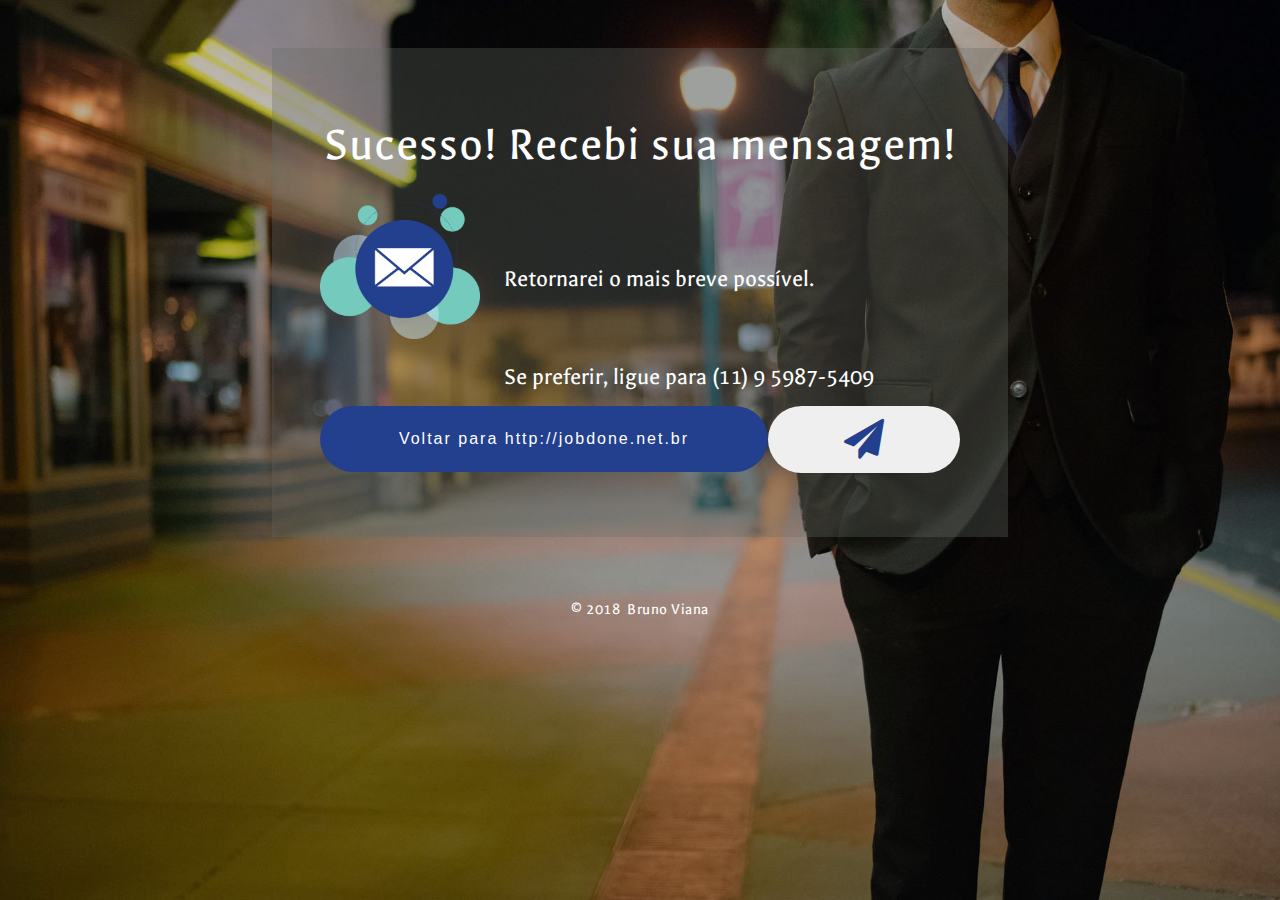
==== mail-success.html @ a44b213d "Setup inicial" ====
<!doctype html>
<html>
<head>
<title>Consultoria em Tecnologia da Informação</title>
<link href="images/shortcut.ico" rel="shortcut icon">
<meta name="viewport" content="width=device-width, initial-scale=1">
<meta http-equiv="Content-Type" content="text/html; charset=utf-8" />
<link href="http://fonts.googleapis.com/css?family=Galdeano" rel="stylesheet">
<link href="css/font-awesome.css" rel="stylesheet" type="text/css" media="all" />
<link href="css/style-mail.css" rel='stylesheet' type='text/css' media="all" />
</head>
<body>

<div class="content-w3ls agileits agileinfo wthree w3-agileits">
	<h2 class="agileits-w3layouts agile w3-agile">Sucesso! Recebi sua mensagem!</h2>
	<img src="images/mail.png" alt="" />
	<p class="agileits-w3layouts agile w3-agile">Retornarei o mais breve possível.</p>
	<p class="agileits-w3layouts agile w3-agile">Se preferir, ligue para (11) 9 5987-5409</p>
	<div class="clear"></div>
	<div class="subscribe-w3ls">
			<div class="form-group1 w3layouts w3 w3l w3ls">
				<input type="button" id="email" value="Voltar para http://jobdone.net.br">
			</div>
			<div class="form-group2 agileits agileinfo wthree w3-agileits">
				<a href="http://jobdone.net.br"><button class="btn btn-outline btn-lg"><i class="fa fa-paper-plane" aria-hidden="true"></i></button></a>
			</div>
			<div class="clear"></div>
	</div>
</div>
<div class="agileits-w3layouts-copyright">
	<p class="w3ls-copyright">© 2018 &nbsp;Bruno Viana</p>
</div>
</body>
</html>
---- css/style-mail.css ----
/*--A Design by W3layouts 
Author: W3layout
Author URL: http://w3layouts.com
License: Creative Commons Attribution 3.0 Unported
License URL: http://creativecommons.org/licenses/by/3.0/
--*/

/*--- reset code ---*/
html,body,div,span,applet,object,iframe,h1,h2,h3,h4,h5,h6,p,blockquote,pre,a,abbr,acronym,address,big,cite,code,del,dfn,em,img,ins,kbd,q,s,samp,small,strike,strong,sub,sup,tt,var,b,u,i,dl,dt,dd,ol,nav ul,nav li,fieldset,form,label,legend,table,caption,tbody,tfoot,thead,tr,th,td,article,aside,canvas,details,embed,figure,figcaption,footer,header,hgroup,menu,nav,output,ruby,section,summary,time,mark,audio,video {
	margin:0;
	padding:0;
	border:0;
	font-size:100%;
	font:inherit;
	vertical-align:baseline;
}
article, aside, details, figcaption, figure,footer, header, hgroup, menu, nav, section {
	display: block;
}
ol,ul {
	list-style:none;
	margin:0px;
	padding:0px;
}
/*-- w3ls --*/
blockquote,q {
	quotes:none;
}
blockquote:before,blockquote:after,q:before,q:after {
	content:'';
	content:none;
}
table {
	border-collapse:collapse;
	border-spacing:0;
}
/*-- agileits --*/
/* start editing from here */
a {
	text-decoration:none;
}
.txt-rt {
	text-align:right;
}/* text align right */
.txt-lt {
	text-align:left;
}/* text align left */
.txt-center {
	text-align:center;
}/* text align center */
/*-- w3l --*/
.float-rt {
	float:right;
}/* float right */
.float-lt {
	float:left;
}/* float left */
.clear {
	clear:both;
}/* clear float */
/*-- agileits --*/
.pos-relative {
	position:relative;
}/* Position Relative */
.pos-absolute {
	position:absolute;
}/* Position Absolute */
.vertical-base {	
	vertical-align:baseline;
}/* vertical align baseline */
.vertical-top {	
	vertical-align:top;
}/* vertical align top */
nav.vertical ul li {	
	display:block;
}/* vertical menu */
nav.horizontal ul li {	
	display: inline-block;
}/* horizontal menu */
img {
	max-width:100%;
}

/*-- agileinfo --*/
/*--- end reset code ---*/
body {
    background: url(../images/banner-mail.jpg) no-repeat center;
    background-attachment: fixed;
    background-size: cover;
  font-family: 'Galdeano', sans-serif;
}
h1.header-agileits {
    text-align: center;
    font-size: 3em;
    font-weight: normal;
    padding-top: 1.5em;
    text-transform: uppercase;
    color: #fff;
    letter-spacing: 2px;
}
.content-w3ls {
    background-color:rgba(104, 109, 103, 0.32);
    width: 50%;
    margin: 3em auto;
    padding: 3em;
    text-align: center;
}
/*-- agileinfo --*/
.content-w3ls img {
    width: 25%;
    height: auto;
    float: left;
}
.content-w3ls h2 {
    font-size: 3em;
    font-weight: normal;
    color: #fff;
    letter-spacing: 1px;
    padding:0.5em 0;
}
.content-w3ls p {
    font-size: 1.5em;
    color: #fff;
    float: left;
    padding: 4em 2em 0;
}
.subscribe-w3ls {
    width: 100%;
    margin: 0 auto;
}
.form-group1 {
    width: 70%;
    float: left;
}
/*-- wthree --*/
.form-group2 {
    width: 30%;
    float: left;
}
.subscribe-w3ls {
    width: 100%;
    margin: 1em 0;
}
input#email {
    width: 100%;
    text-align: center;
    border: none;
    color: #fff;
    padding: 1.5em 0;
    font-size: 1em;
    border-radius: 42px;
    font-weight: 300;
    letter-spacing: 2px;
    background-color: #23408f;
}
/*-- w3ls --*/
button.btn.btn-outline.btn-lg {
    width: 100%;
    text-align: center;
    padding: 1em 0;
    border: none;
    cursor: pointer;
    border-radius: 42px;
}
button.btn.btn-outline.btn-lg:hover {
    background-color: #fff;
}
button.btn.btn-outline.btn-lg i.fa {
    font-size: 3em;
    color: #23408f;
    text-align: center;
}
/*-- wthree --*/
input::-webkit-input-placeholder {
color: #fff !important;
}
input:-moz-placeholder { /* Firefox 18- */
color: #fff !important;  
}
input::-moz-placeholder {  /* Firefox 19+ */
color: #fff !important;  
}
input:-ms-input-placeholder {  
color: #fff !important;  
}
p.copyright {
    font-size: 17px;
	font-weight:normal;
    text-align: center;
    color: #fff;
	line-height:30px;
    padding-bottom: 50px;
}
/*-- w3-agileits --*/
.agileits-w3layouts-copyright {
	padding: 1em 0 2em;
	text-align:center;
}
p.w3ls-copyright,p.w3ls-copyright a {
    color: #fff;
    letter-spacing: 0.5px;
    font-size: 1em;
}
  
/* -- Responsive code -- */
@media screen and (max-width: 1366px){
    .content-w3ls p {
        padding: 3em 1em 0;
    }
}
@media screen and (max-width: 1280px){}
@media screen and (max-width: 1080px){
    .content-w3ls {
       width: 60%;
    }
}
@media screen and (max-width: 1050px){
    .content-w3ls img {
        width: 23%;
    }
}
@media screen and (max-width: 1024px){
    .content-w3ls {
        width: 65%;
    }
}
@media screen and (max-width: 900px){
    .content-w3ls {
        width: 74%;
    }
    input#email {
        padding: 1.2em 0;
    }
    button.btn.btn-outline.btn-lg {
       padding: 0.9em 0;
    }
    button.btn.btn-outline.btn-lg i.fa {
        font-size: 2.5em;
    }
}
@media screen and (max-width: 800px){
    .content-w3ls img{
        float: none;
    }
    .content-w3ls p {
        padding: 1em 0em;
        float: none;
    }
}
@media screen and (max-width: 768px){
    h1.header-agileits {
        font-size: 2.5em;
    }
    .content-w3ls h2 {
        font-size: 2.5em;
    }
}
@media screen and (max-width: 640px){
    input#email {
        padding: 1em 0;
    }
    button.btn.btn-outline.btn-lg {
        padding: 0.6em 0;
    }
}
@media screen and (max-width: 600px){}
@media screen and (max-width: 568px){
    .content-w3ls p {
        font-size: 1.3em;
    }
    input#email {
      font-size: 0.9em;
    }
    button.btn.btn-outline.btn-lg i.fa {
        font-size: 2.1em;
    }
}
@media screen and (max-width: 480px){
    h1.header-agileits,.content-w3ls h2 {
        font-size: 2.3em;
    }
    .content-w3ls p {
        font-size: 1.2em;
    }
    p.w3ls-copyright {
        padding: 0 1em;
        line-height: 1.5;
    }   
}
@media screen and (max-width: 414px){
    h1.header-agileits, .content-w3ls h2 {
        font-size: 2.1em;
    }
    .content-w3ls p {
        font-size: 1em;
    }
    .form-group1 {
         width: 100%;
    }
     .form-group2 {
        width: 40%;
        float: none;
        margin: 0 auto;
    }
    .content-w3ls {
        width: 68%;
    }
    .content-w3ls p {
        font-size: 1em;
        line-height: 1.5;
    }
}
@media screen and (max-width: 384px){
    h1.header-agileits, .content-w3ls h2 {
        font-size: 1.9em;
    }
    .content-w3ls {
        width: 80%;
        padding:2em;
    }
    .agileits-w3layouts-copyright {
        padding: 0em 0 2em;
    }
    h1.header-agileits, .content-w3ls h2 {
        font-size: 1.8em;
    }
}
@media screen and (max-width: 320px){
    .content-w3ls {
        padding: 1em;
    }
    h1.header-agileits, .content-w3ls h2 {
        font-size: 1.5em;
    }
}
/* -- //Responsive code -- */
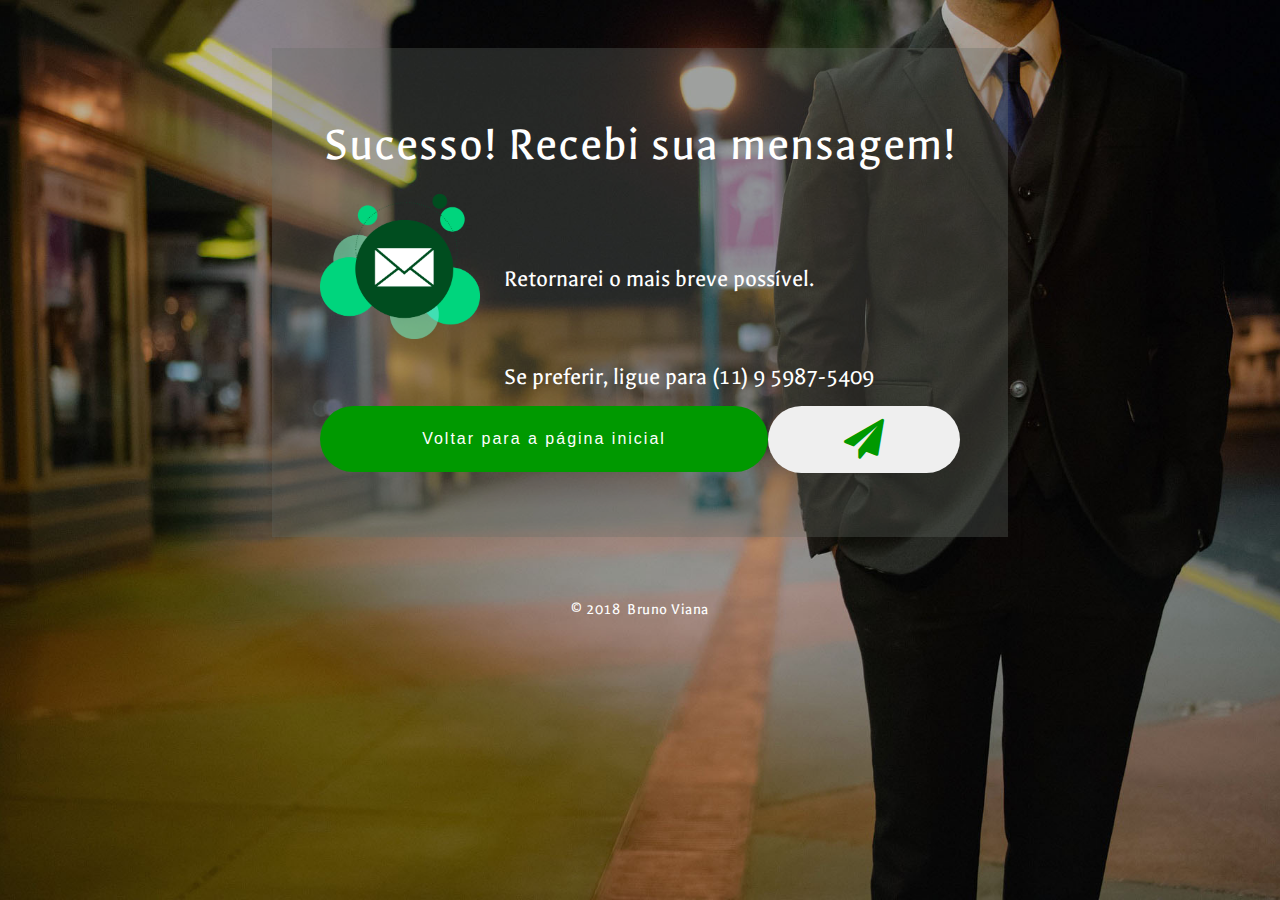
==== commit 49e50f32: "Ok" ====
--- a/mail-success.html
+++ b/mail-success.html
@@ -1,34 +1,37 @@
 <!doctype html>
 <html>
+
 <head>
-<title>Consultoria em Tecnologia da Informação</title>
-<link href="images/shortcut.ico" rel="shortcut icon">
-<meta name="viewport" content="width=device-width, initial-scale=1">
-<meta http-equiv="Content-Type" content="text/html; charset=utf-8" />
-<link href="http://fonts.googleapis.com/css?family=Galdeano" rel="stylesheet">
-<link href="css/font-awesome.css" rel="stylesheet" type="text/css" media="all" />
-<link href="css/style-mail.css" rel='stylesheet' type='text/css' media="all" />
+    <title>Consultoria em Tecnologia da Informação</title>
+    <link href="images/shortcut.ico" rel="shortcut icon">
+    <meta name="viewport" content="width=device-width, initial-scale=1">
+    <meta http-equiv="Content-Type" content="text/html; charset=utf-8" />
+    <link href="http://fonts.googleapis.com/css?family=Galdeano" rel="stylesheet">
+    <link href="css/font-awesome.css" rel="stylesheet" type="text/css" media="all" />
+    <link href="css/style-mail.css" rel='stylesheet' type='text/css' media="all" />
 </head>
+
 <body>
 
-<div class="content-w3ls agileits agileinfo wthree w3-agileits">
-	<h2 class="agileits-w3layouts agile w3-agile">Sucesso! Recebi sua mensagem!</h2>
-	<img src="images/mail.png" alt="" />
-	<p class="agileits-w3layouts agile w3-agile">Retornarei o mais breve possível.</p>
-	<p class="agileits-w3layouts agile w3-agile">Se preferir, ligue para (11) 9 5987-5409</p>
-	<div class="clear"></div>
-	<div class="subscribe-w3ls">
-			<div class="form-group1 w3layouts w3 w3l w3ls">
-				<input type="button" id="email" value="Voltar para http://jobdone.net.br">
-			</div>
-			<div class="form-group2 agileits agileinfo wthree w3-agileits">
-				<a href="http://jobdone.net.br"><button class="btn btn-outline btn-lg"><i class="fa fa-paper-plane" aria-hidden="true"></i></button></a>
-			</div>
-			<div class="clear"></div>
-	</div>
-</div>
-<div class="agileits-w3layouts-copyright">
-	<p class="w3ls-copyright">© 2018 &nbsp;Bruno Viana</p>
-</div>
+    <div class="content-w3ls agileits agileinfo wthree w3-agileits">
+        <h2 class="agileits-w3layouts agile w3-agile">Sucesso! Recebi sua mensagem!</h2>
+        <img src="images/mail.png" alt="" />
+        <p class="agileits-w3layouts agile w3-agile">Retornarei o mais breve possível.</p>
+        <p class="agileits-w3layouts agile w3-agile">Se preferir, ligue para (11) 9 5987-5409</p>
+        <div class="clear"></div>
+        <div class="subscribe-w3ls">
+            <div class="form-group1 w3layouts w3 w3l w3ls">
+                <input type="button" id="email" value="Voltar para a página inicial">
+            </div>
+            <div class="form-group2 agileits agileinfo wthree w3-agileits">
+                <a href="http://jobdone.net.br"><button class="btn btn-outline btn-lg"><i class="fa fa-paper-plane" aria-hidden="true"></i></button></a>
+            </div>
+            <div class="clear"></div>
+        </div>
+    </div>
+    <div class="agileits-w3layouts-copyright">
+        <p class="w3ls-copyright">© 2018 &nbsp;Bruno Viana</p>
+    </div>
 </body>
-</html>
+
+</html>--- a/css/style-mail.css
+++ b/css/style-mail.css
@@ -5,90 +5,256 @@
 License URL: http://creativecommons.org/licenses/by/3.0/
 --*/
 
+
 /*--- reset code ---*/
-html,body,div,span,applet,object,iframe,h1,h2,h3,h4,h5,h6,p,blockquote,pre,a,abbr,acronym,address,big,cite,code,del,dfn,em,img,ins,kbd,q,s,samp,small,strike,strong,sub,sup,tt,var,b,u,i,dl,dt,dd,ol,nav ul,nav li,fieldset,form,label,legend,table,caption,tbody,tfoot,thead,tr,th,td,article,aside,canvas,details,embed,figure,figcaption,footer,header,hgroup,menu,nav,output,ruby,section,summary,time,mark,audio,video {
-	margin:0;
-	padding:0;
-	border:0;
-	font-size:100%;
-	font:inherit;
-	vertical-align:baseline;
-}
-article, aside, details, figcaption, figure,footer, header, hgroup, menu, nav, section {
-	display: block;
-}
-ol,ul {
-	list-style:none;
-	margin:0px;
-	padding:0px;
-}
+
+html,
+body,
+div,
+span,
+applet,
+object,
+iframe,
+h1,
+h2,
+h3,
+h4,
+h5,
+h6,
+p,
+blockquote,
+pre,
+a,
+abbr,
+acronym,
+address,
+big,
+cite,
+code,
+del,
+dfn,
+em,
+img,
+ins,
+kbd,
+q,
+s,
+samp,
+small,
+strike,
+strong,
+sub,
+sup,
+tt,
+var,
+b,
+u,
+i,
+dl,
+dt,
+dd,
+ol,
+nav ul,
+nav li,
+fieldset,
+form,
+label,
+legend,
+table,
+caption,
+tbody,
+tfoot,
+thead,
+tr,
+th,
+td,
+article,
+aside,
+canvas,
+details,
+embed,
+figure,
+figcaption,
+footer,
+header,
+hgroup,
+menu,
+nav,
+output,
+ruby,
+section,
+summary,
+time,
+mark,
+audio,
+video {
+    margin: 0;
+    padding: 0;
+    border: 0;
+    font-size: 100%;
+    font: inherit;
+    vertical-align: baseline;
+}
+
+article,
+aside,
+details,
+figcaption,
+figure,
+footer,
+header,
+hgroup,
+menu,
+nav,
+section {
+    display: block;
+}
+
+ol,
+ul {
+    list-style: none;
+    margin: 0px;
+    padding: 0px;
+}
+
+
 /*-- w3ls --*/
-blockquote,q {
-	quotes:none;
-}
-blockquote:before,blockquote:after,q:before,q:after {
-	content:'';
-	content:none;
-}
+
+blockquote,
+q {
+    quotes: none;
+}
+
+blockquote:before,
+blockquote:after,
+q:before,
+q:after {
+    content: '';
+    content: none;
+}
+
 table {
-	border-collapse:collapse;
-	border-spacing:0;
-}
+    border-collapse: collapse;
+    border-spacing: 0;
+}
+
+
 /*-- agileits --*/
+
+
 /* start editing from here */
+
 a {
-	text-decoration:none;
-}
+    text-decoration: none;
+}
+
 .txt-rt {
-	text-align:right;
-}/* text align right */
+    text-align: right;
+}
+
+
+/* text align right */
+
 .txt-lt {
-	text-align:left;
-}/* text align left */
+    text-align: left;
+}
+
+
+/* text align left */
+
 .txt-center {
-	text-align:center;
-}/* text align center */
+    text-align: center;
+}
+
+
+/* text align center */
+
+
 /*-- w3l --*/
+
 .float-rt {
-	float:right;
-}/* float right */
+    float: right;
+}
+
+
+/* float right */
+
 .float-lt {
-	float:left;
-}/* float left */
+    float: left;
+}
+
+
+/* float left */
+
 .clear {
-	clear:both;
-}/* clear float */
+    clear: both;
+}
+
+
+/* clear float */
+
+
 /*-- agileits --*/
+
 .pos-relative {
-	position:relative;
-}/* Position Relative */
+    position: relative;
+}
+
+
+/* Position Relative */
+
 .pos-absolute {
-	position:absolute;
-}/* Position Absolute */
-.vertical-base {	
-	vertical-align:baseline;
-}/* vertical align baseline */
-.vertical-top {	
-	vertical-align:top;
-}/* vertical align top */
-nav.vertical ul li {	
-	display:block;
-}/* vertical menu */
-nav.horizontal ul li {	
-	display: inline-block;
-}/* horizontal menu */
+    position: absolute;
+}
+
+
+/* Position Absolute */
+
+.vertical-base {
+    vertical-align: baseline;
+}
+
+
+/* vertical align baseline */
+
+.vertical-top {
+    vertical-align: top;
+}
+
+
+/* vertical align top */
+
+nav.vertical ul li {
+    display: block;
+}
+
+
+/* vertical menu */
+
+nav.horizontal ul li {
+    display: inline-block;
+}
+
+
+/* horizontal menu */
+
 img {
-	max-width:100%;
-}
+    max-width: 100%;
+}
+
 
 /*-- agileinfo --*/
+
+
 /*--- end reset code ---*/
+
 body {
     background: url(../images/banner-mail.jpg) no-repeat center;
     background-attachment: fixed;
     background-size: cover;
-  font-family: 'Galdeano', sans-serif;
-}
+    font-family: 'Galdeano', sans-serif;
+}
+
 h1.header-agileits {
     text-align: center;
     font-size: 3em;
@@ -98,49 +264,62 @@
     color: #fff;
     letter-spacing: 2px;
 }
+
 .content-w3ls {
-    background-color:rgba(104, 109, 103, 0.32);
+    background-color: rgba(104, 109, 103, 0.32);
     width: 50%;
     margin: 3em auto;
     padding: 3em;
     text-align: center;
 }
+
+
 /*-- agileinfo --*/
+
 .content-w3ls img {
     width: 25%;
     height: auto;
     float: left;
 }
+
 .content-w3ls h2 {
     font-size: 3em;
     font-weight: normal;
     color: #fff;
     letter-spacing: 1px;
-    padding:0.5em 0;
-}
+    padding: 0.5em 0;
+}
+
 .content-w3ls p {
     font-size: 1.5em;
     color: #fff;
     float: left;
     padding: 4em 2em 0;
 }
+
 .subscribe-w3ls {
     width: 100%;
     margin: 0 auto;
 }
+
 .form-group1 {
     width: 70%;
     float: left;
 }
+
+
 /*-- wthree --*/
+
 .form-group2 {
     width: 30%;
     float: left;
 }
+
 .subscribe-w3ls {
     width: 100%;
     margin: 1em 0;
 }
+
 input#email {
     width: 100%;
     text-align: center;
@@ -151,9 +330,12 @@
     border-radius: 42px;
     font-weight: 300;
     letter-spacing: 2px;
-    background-color: #23408f;
-}
+    background-color: #009900;
+}
+
+
 /*-- w3ls --*/
+
 button.btn.btn-outline.btn-lg {
     width: 100%;
     text-align: center;
@@ -162,69 +344,92 @@
     cursor: pointer;
     border-radius: 42px;
 }
+
 button.btn.btn-outline.btn-lg:hover {
     background-color: #fff;
 }
+
 button.btn.btn-outline.btn-lg i.fa {
     font-size: 3em;
-    color: #23408f;
-    text-align: center;
-}
+    color: #009900;
+    text-align: center;
+}
+
+
 /*-- wthree --*/
+
 input::-webkit-input-placeholder {
-color: #fff !important;
-}
-input:-moz-placeholder { /* Firefox 18- */
-color: #fff !important;  
-}
-input::-moz-placeholder {  /* Firefox 19+ */
-color: #fff !important;  
-}
-input:-ms-input-placeholder {  
-color: #fff !important;  
-}
+    color: #fff !important;
+}
+
+input:-moz-placeholder {
+    /* Firefox 18- */
+    color: #fff !important;
+}
+
+input::-moz-placeholder {
+    /* Firefox 19+ */
+    color: #fff !important;
+}
+
+input:-ms-input-placeholder {
+    color: #fff !important;
+}
+
 p.copyright {
     font-size: 17px;
-	font-weight:normal;
+    font-weight: normal;
     text-align: center;
     color: #fff;
-	line-height:30px;
+    line-height: 30px;
     padding-bottom: 50px;
 }
+
+
 /*-- w3-agileits --*/
+
 .agileits-w3layouts-copyright {
-	padding: 1em 0 2em;
-	text-align:center;
-}
-p.w3ls-copyright,p.w3ls-copyright a {
+    padding: 1em 0 2em;
+    text-align: center;
+}
+
+p.w3ls-copyright,
+p.w3ls-copyright a {
     color: #fff;
     letter-spacing: 0.5px;
     font-size: 1em;
 }
-  
+
+
 /* -- Responsive code -- */
-@media screen and (max-width: 1366px){
+
+@media screen and (max-width: 1366px) {
     .content-w3ls p {
         padding: 3em 1em 0;
     }
 }
-@media screen and (max-width: 1280px){}
-@media screen and (max-width: 1080px){
+
+@media screen and (max-width: 1280px) {}
+
+@media screen and (max-width: 1080px) {
     .content-w3ls {
-       width: 60%;
-    }
-}
-@media screen and (max-width: 1050px){
+        width: 60%;
+    }
+}
+
+@media screen and (max-width: 1050px) {
     .content-w3ls img {
         width: 23%;
     }
 }
-@media screen and (max-width: 1024px){
+
+@media screen and (max-width: 1024px) {
     .content-w3ls {
         width: 65%;
     }
 }
-@media screen and (max-width: 900px){
+
+@media screen and (max-width: 900px) {
     .content-w3ls {
         width: 74%;
     }
@@ -232,14 +437,15 @@
         padding: 1.2em 0;
     }
     button.btn.btn-outline.btn-lg {
-       padding: 0.9em 0;
+        padding: 0.9em 0;
     }
     button.btn.btn-outline.btn-lg i.fa {
         font-size: 2.5em;
     }
 }
-@media screen and (max-width: 800px){
-    .content-w3ls img{
+
+@media screen and (max-width: 800px) {
+    .content-w3ls img {
         float: none;
     }
     .content-w3ls p {
@@ -247,7 +453,8 @@
         float: none;
     }
 }
-@media screen and (max-width: 768px){
+
+@media screen and (max-width: 768px) {
     h1.header-agileits {
         font-size: 2.5em;
     }
@@ -255,7 +462,8 @@
         font-size: 2.5em;
     }
 }
-@media screen and (max-width: 640px){
+
+@media screen and (max-width: 640px) {
     input#email {
         padding: 1em 0;
     }
@@ -263,20 +471,24 @@
         padding: 0.6em 0;
     }
 }
-@media screen and (max-width: 600px){}
-@media screen and (max-width: 568px){
+
+@media screen and (max-width: 600px) {}
+
+@media screen and (max-width: 568px) {
     .content-w3ls p {
         font-size: 1.3em;
     }
     input#email {
-      font-size: 0.9em;
+        font-size: 0.9em;
     }
     button.btn.btn-outline.btn-lg i.fa {
         font-size: 2.1em;
     }
 }
-@media screen and (max-width: 480px){
-    h1.header-agileits,.content-w3ls h2 {
+
+@media screen and (max-width: 480px) {
+    h1.header-agileits,
+    .content-w3ls h2 {
         font-size: 2.3em;
     }
     .content-w3ls p {
@@ -285,19 +497,21 @@
     p.w3ls-copyright {
         padding: 0 1em;
         line-height: 1.5;
-    }   
-}
-@media screen and (max-width: 414px){
-    h1.header-agileits, .content-w3ls h2 {
+    }
+}
+
+@media screen and (max-width: 414px) {
+    h1.header-agileits,
+    .content-w3ls h2 {
         font-size: 2.1em;
     }
     .content-w3ls p {
         font-size: 1em;
     }
     .form-group1 {
-         width: 100%;
-    }
-     .form-group2 {
+        width: 100%;
+    }
+    .form-group2 {
         width: 40%;
         float: none;
         margin: 0 auto;
@@ -310,27 +524,34 @@
         line-height: 1.5;
     }
 }
-@media screen and (max-width: 384px){
-    h1.header-agileits, .content-w3ls h2 {
+
+@media screen and (max-width: 384px) {
+    h1.header-agileits,
+    .content-w3ls h2 {
         font-size: 1.9em;
     }
     .content-w3ls {
         width: 80%;
-        padding:2em;
+        padding: 2em;
     }
     .agileits-w3layouts-copyright {
         padding: 0em 0 2em;
     }
-    h1.header-agileits, .content-w3ls h2 {
+    h1.header-agileits,
+    .content-w3ls h2 {
         font-size: 1.8em;
     }
 }
-@media screen and (max-width: 320px){
+
+@media screen and (max-width: 320px) {
     .content-w3ls {
         padding: 1em;
     }
-    h1.header-agileits, .content-w3ls h2 {
+    h1.header-agileits,
+    .content-w3ls h2 {
         font-size: 1.5em;
     }
 }
-/* -- //Responsive code -- */
+
+
+/* -- //Responsive code -- */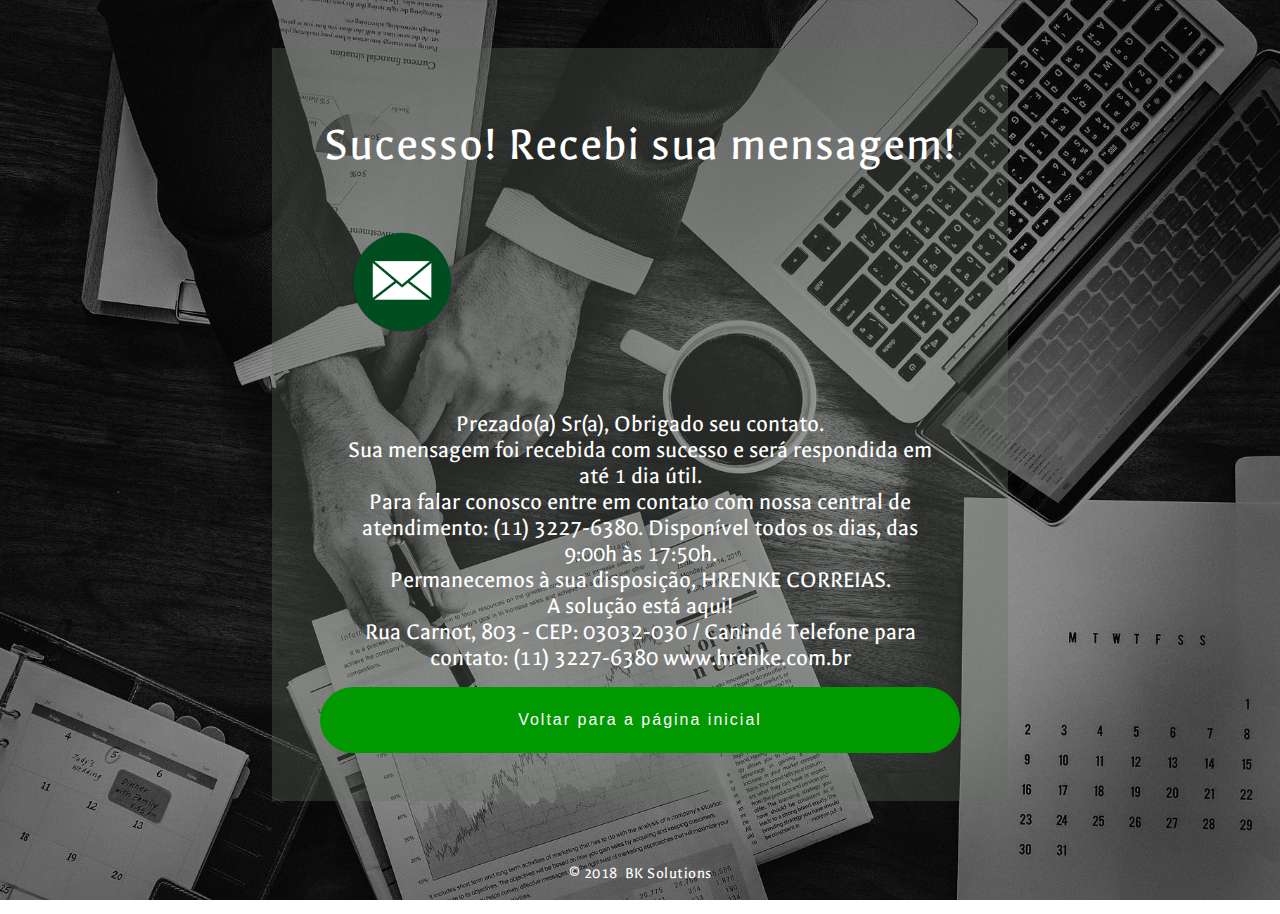
==== commit 001d9a22: "adding last details" ====
--- a/mail-success.html
+++ b/mail-success.html
@@ -16,21 +16,32 @@
     <div class="content-w3ls agileits agileinfo wthree w3-agileits">
         <h2 class="agileits-w3layouts agile w3-agile">Sucesso! Recebi sua mensagem!</h2>
         <img src="images/mail.png" alt="" />
-        <p class="agileits-w3layouts agile w3-agile">Retornarei o mais breve possível.</p>
-        <p class="agileits-w3layouts agile w3-agile">Se preferir, ligue para (11) 9 5987-5409</p>
+        <p class="agileits-w3layouts agile w3-agile">Prezado(a) Sr(a), Obrigado seu contato.<br>Sua mensagem foi recebida com sucesso e será respondida em até 1 dia útil.<br>Para falar conosco entre em contato com nossa central de atendimento: (11) 3227-6380. Disponível todos os dias, das 9:00h
+            às 17:50h.<br>Permanecemos à sua disposição, HRENKE CORREIAS.<br>A solução está aqui!<br>Rua Carnot, 803 - CEP: 03032-030 / Canindé Telefone para contato: (11) 3227-6380 www.hrenke.com.br
+        </p>
+        <!-- <p class="agileits-w3layouts agile w3-agile">Se preferir, ligue para (11) 9 5987-5409</p> -->
         <div class="clear"></div>
-        <div class="subscribe-w3ls">
-            <div class="form-group1 w3layouts w3 w3l w3ls">
-                <input type="button" id="email" value="Voltar para a página inicial">
+        <div class="row">
+            <div class="col-md-2">
             </div>
-            <div class="form-group2 agileits agileinfo wthree w3-agileits">
-                <a href="http://jobdone.net.br"><button class="btn btn-outline btn-lg"><i class="fa fa-paper-plane" aria-hidden="true"></i></button></a>
+            <div class="col-md-8">
+
+                <div class="subscribe-w3ls">
+                    <div class="form-group1 w3layouts w3 w3l w3ls">
+                        <input type="button" id="email" value="Voltar para a página inicial">
+                    </div>
+                    <!-- <div class="form-group2 agileits agileinfo wthree w3-agileits">
+                            <a href="http://hrenke.com.br"><button class="btn btn-outline btn-lg"><i class="fa fa-paper-plane" aria-hidden="true"></i></button></a>
+                        </div> -->
+                </div>
             </div>
+
             <div class="clear"></div>
         </div>
+
     </div>
     <div class="agileits-w3layouts-copyright">
-        <p class="w3ls-copyright">© 2018 &nbsp;Bruno Viana</p>
+        <p class="w3ls-copyright">© 2018 &nbsp;BK Solutions</p>
     </div>
 </body>
 
--- a/css/style-mail.css
+++ b/css/style-mail.css
@@ -303,7 +303,7 @@
 }
 
 .form-group1 {
-    width: 70%;
+    width: 100%;
     float: left;
 }
 
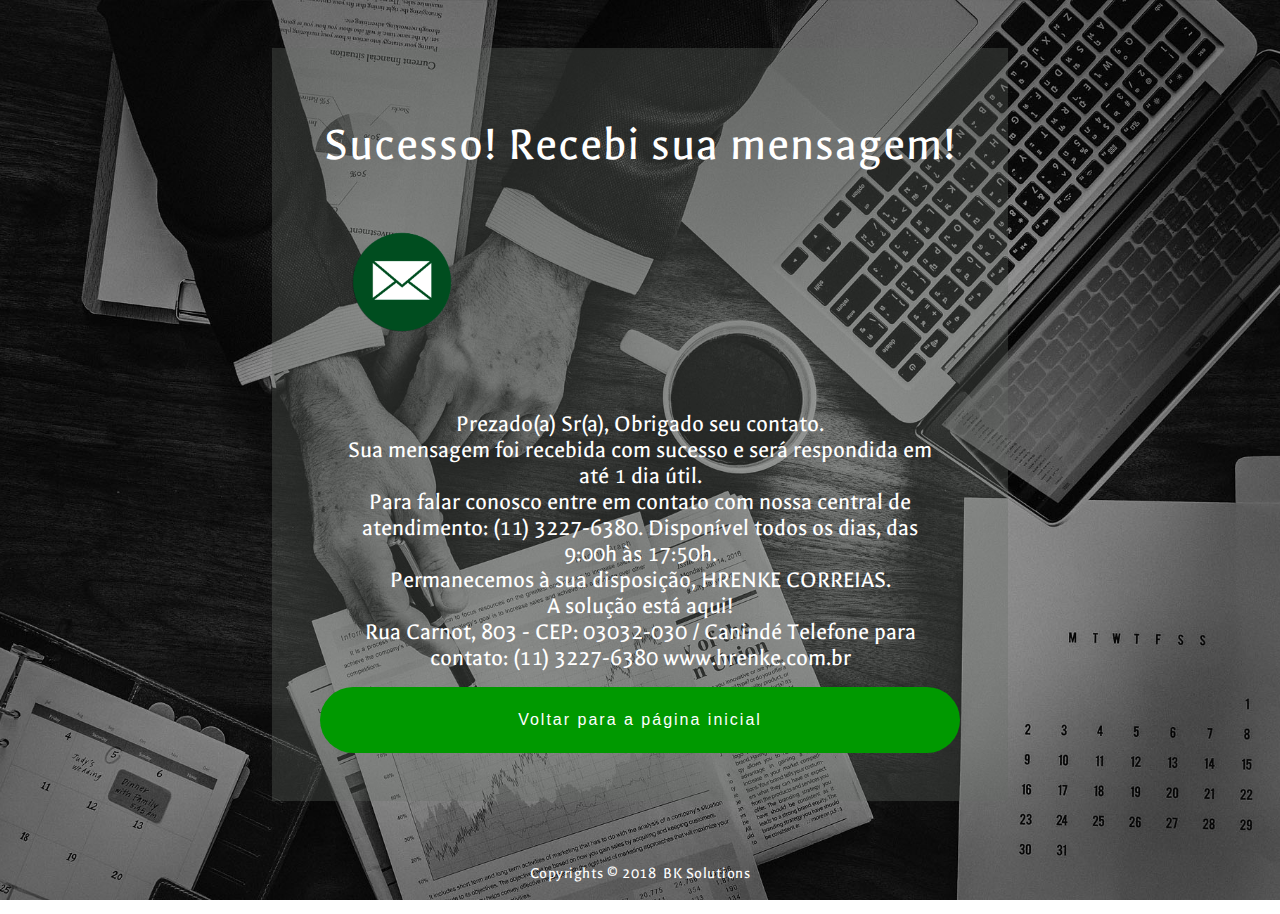
==== commit 492316d6: "email" ====
--- a/mail-success.html
+++ b/mail-success.html
@@ -41,7 +41,7 @@
 
     </div>
     <div class="agileits-w3layouts-copyright">
-        <p class="w3ls-copyright">© 2018 &nbsp;BK Solutions</p>
+        <p class="w3ls-copyright">Copyrights © 2018 &nbsp;BK Solutions</p>
     </div>
 </body>
 
